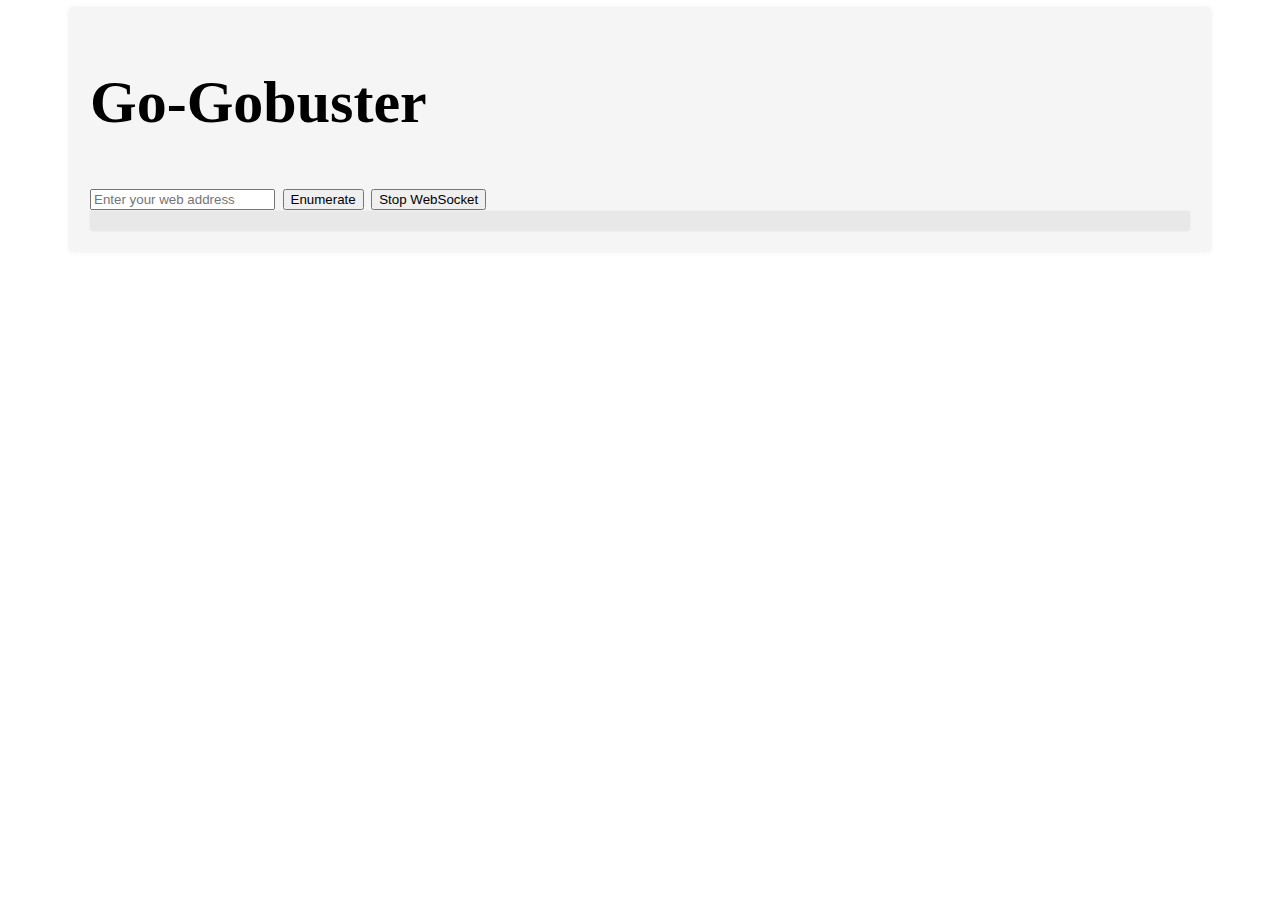
==== frontend/templates/index.html @ 86e79fc3 "Added first version front-end" ====
<!DOCTYPE html>
<html lang="en">
<head>
    <meta charset="UTF-8">
    <link rel="stylesheet" href="../static/css/styles.css">
    <title>Go-GoBuster</title>
</head>
<body>
<main>
    <div class="container">
        <header>
            <h1>Go-Gobuster</h1>
        </header>
        <div>
            <input type="text" id="inputMessage" placeholder="Enter your web address" required>
            <button onclick="sendMessage()"> Enumerate</button>
            <button onclick="stopWebSocket()">Stop WebSocket</button>

        </div>

        <div id="messages" class="output">

        </div>
        <script src="../static/js/script.js"></script>

    </div>


</main>
</body>
</html>
---- frontend/static/css/styles.css ----
.container {
    max-width: 1100px;
    margin: 0 auto;
    padding: 20px;
    font-size: 30px;
    background-color: #f5f5f5;
    box-shadow: 0 0 5px rgba(0, 0, 0, 0.1);

}

header, main, footer {
    margin-bottom: 20px;
}

.output{
    font-family: "Courier 10 Pitch";
    background-color: #e8e8e8;
    box-shadow: 0 0 2px rgba(0, 0, 0, 0.1);
    border-radius: 4px;
    padding: 10px;
}
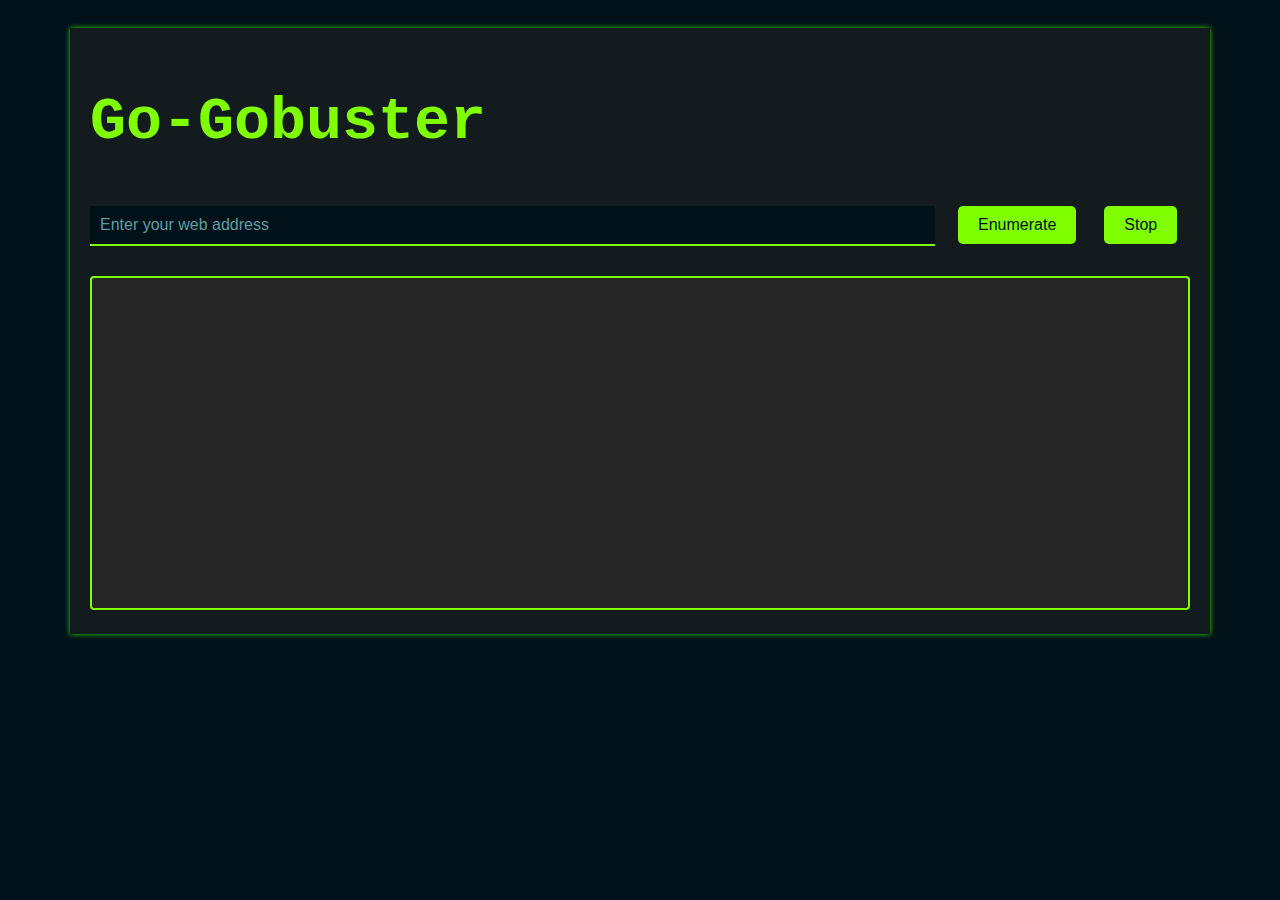
==== commit ed99f360: "Updated styles" ====
--- a/frontend/templates/index.html
+++ b/frontend/templates/index.html
@@ -14,7 +14,7 @@
         <div>
             <input type="text" id="inputMessage" placeholder="Enter your web address" required>
             <button onclick="sendMessage()"> Enumerate</button>
-            <button onclick="stopWebSocket()">Stop WebSocket</button>
+            <button onclick="stopWebSocket()">Stop</button>
 
         </div>
 
--- a/frontend/static/css/styles.css
+++ b/frontend/static/css/styles.css
@@ -3,21 +3,78 @@
     margin: 0 auto;
     padding: 20px;
     font-size: 30px;
-    background-color: #f5f5f5;
-    box-shadow: 0 0 5px rgba(0, 0, 0, 0.1);
-
+    background-color: rgba(37, 37, 37, 0.5);
+    box-shadow: 0 0 5px rgba(58, 255, 0, 0.9);
+    font-family: "Courier New", monospace;
 }
 
 header, main, footer {
     margin-bottom: 20px;
 }
 
-.output{
-    font-family: "Courier 10 Pitch";
-    background-color: #e8e8e8;
+.output {
+    margin-top: 50px;
+    margin-bottom: 4px;
+    font-family: "Courier New", serif;
+    background-color: #262626;
     box-shadow: 0 0 2px rgba(0, 0, 0, 0.1);
     border-radius: 4px;
     padding: 10px;
 }
 
+.typing {
+    overflow: hidden;
+    white-space: nowrap;
+    animation: typing 2s steps(40, end);
+}
 
+@keyframes typing {
+    from { width: 0 }
+    to { width: 100%; border-right: none; }
+}
+body {
+    background-color: #001119;
+    font-family: 'Courier New', monospace;
+    color: #7FFF00;
+    padding: 20px;
+}
+
+#inputMessage {
+    background-color: #001119;
+    border: none;
+    border-bottom: 2px solid #7FFF00;
+    color: #7FFF00;
+    padding: 10px;
+    font-size: 16px;
+    width: 75%;
+    margin-bottom: 10px;
+}
+
+#inputMessage::placeholder {
+    color: #5F9EA0;
+}
+
+button {
+    background-color: #7FFF00;
+    border: none;
+    color: #001119;
+    padding: 10px 20px;
+    font-size: 16px;
+    margin: 10px 5px;
+    cursor: pointer;
+    transition: all 0.3s ease;
+    border-radius: 5px;
+}
+
+button:hover {
+    background-color: #3D9140;
+    color: #FFFFFF;
+}
+
+.output {
+    margin-top: 20px;
+    padding: 15px;
+    border: 2px solid #7FFF00;
+    min-height: 300px;
+    overflow: auto;
+}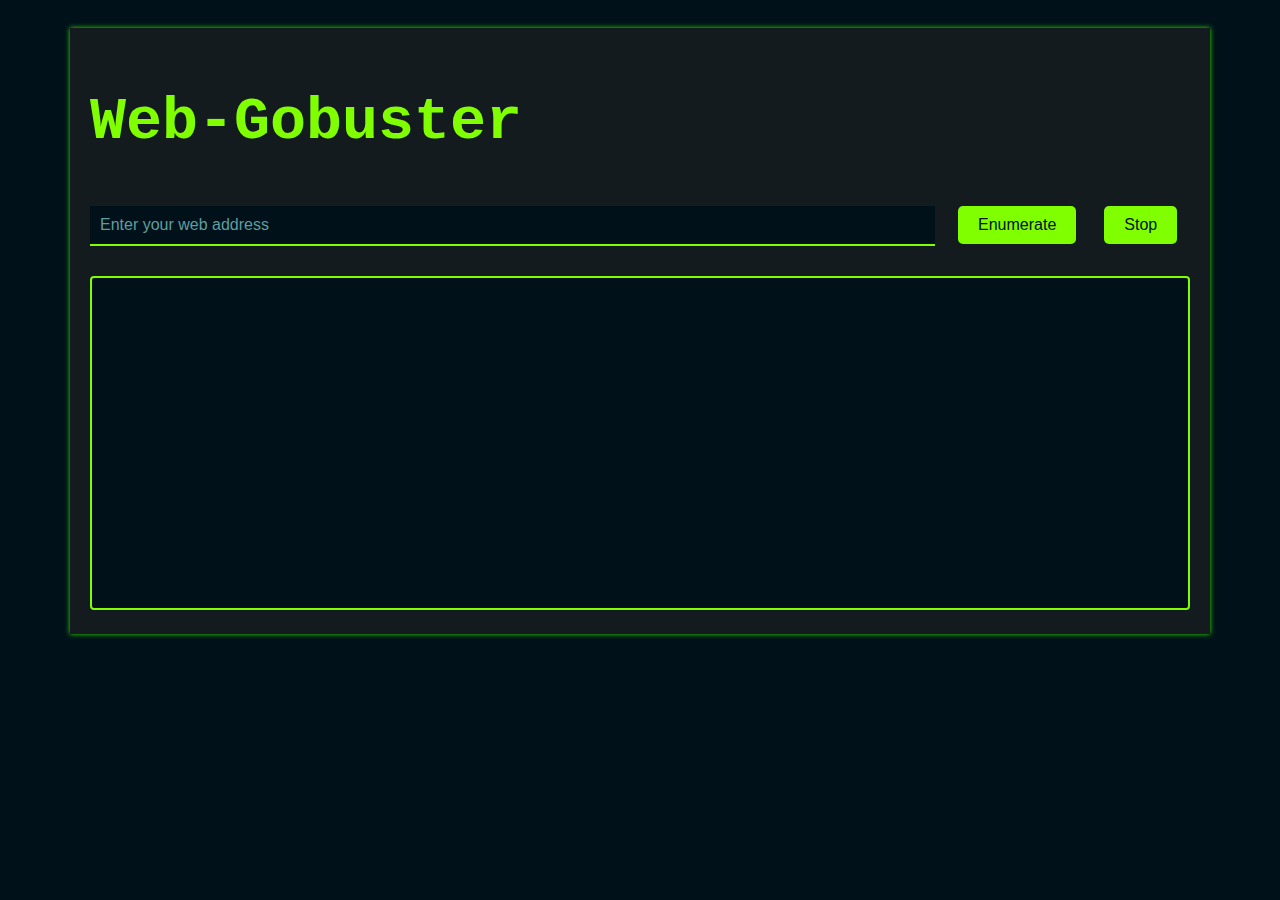
==== commit c9007d56: "Added filter to input" ====
--- a/frontend/templates/index.html
+++ b/frontend/templates/index.html
@@ -9,7 +9,7 @@
 <main>
     <div class="container">
         <header>
-            <h1>Go-Gobuster</h1>
+            <h1>Web-Gobuster</h1>
         </header>
         <div>
             <input type="text" id="inputMessage" placeholder="Enter your web address" required>
--- a/frontend/static/css/styles.css
+++ b/frontend/static/css/styles.css
@@ -16,7 +16,7 @@
     margin-top: 50px;
     margin-bottom: 4px;
     font-family: "Courier New", serif;
-    background-color: #262626;
+    background-color: #001119;
     box-shadow: 0 0 2px rgba(0, 0, 0, 0.1);
     border-radius: 4px;
     padding: 10px;
@@ -77,4 +77,6 @@
     border: 2px solid #7FFF00;
     min-height: 300px;
     overflow: auto;
-}+}
+
+
